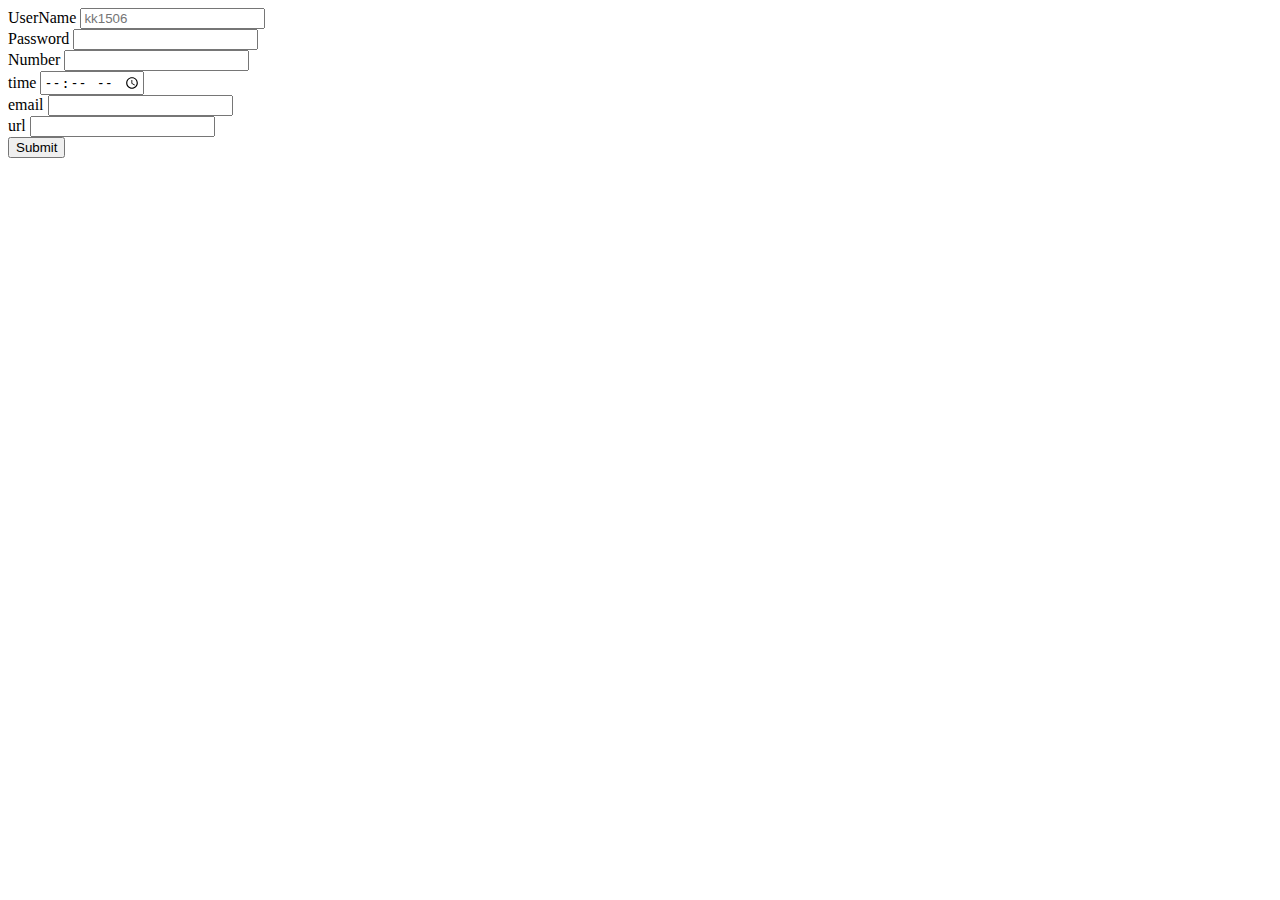
==== Forms/forms.html @ 73c26a22 "forms and minor fixes" ====
<!DOCTYPE html>
<html>

<head>
    <title> Login Form </title>
</head>

<body>
    <form>
        <div>
            <label for="username"> UserName </label>
            <input placeholder="kk1506" type='text' id='username' required>
        </div>
        <div>
            <label for="pwd"> Password </label>
            <input type='password' id='pwd' required>
        </div>
        <div>
            <label for="number"> Number </label>
            <input type='number' id='number' required>
        </div>
        <div>
            <label for="time"> time </label>
            <input type='time' id='time'>
        </div>
        <div>
            <label for="email"> email </label>
            <input type='email' id='email'>
        </div>
        <div>
            <label for="url"> url </label>
            <input type='url' id='url'>
        </div>
        <div>
            <input type='submit'>
        </div>
    </form>
</body>

</html>
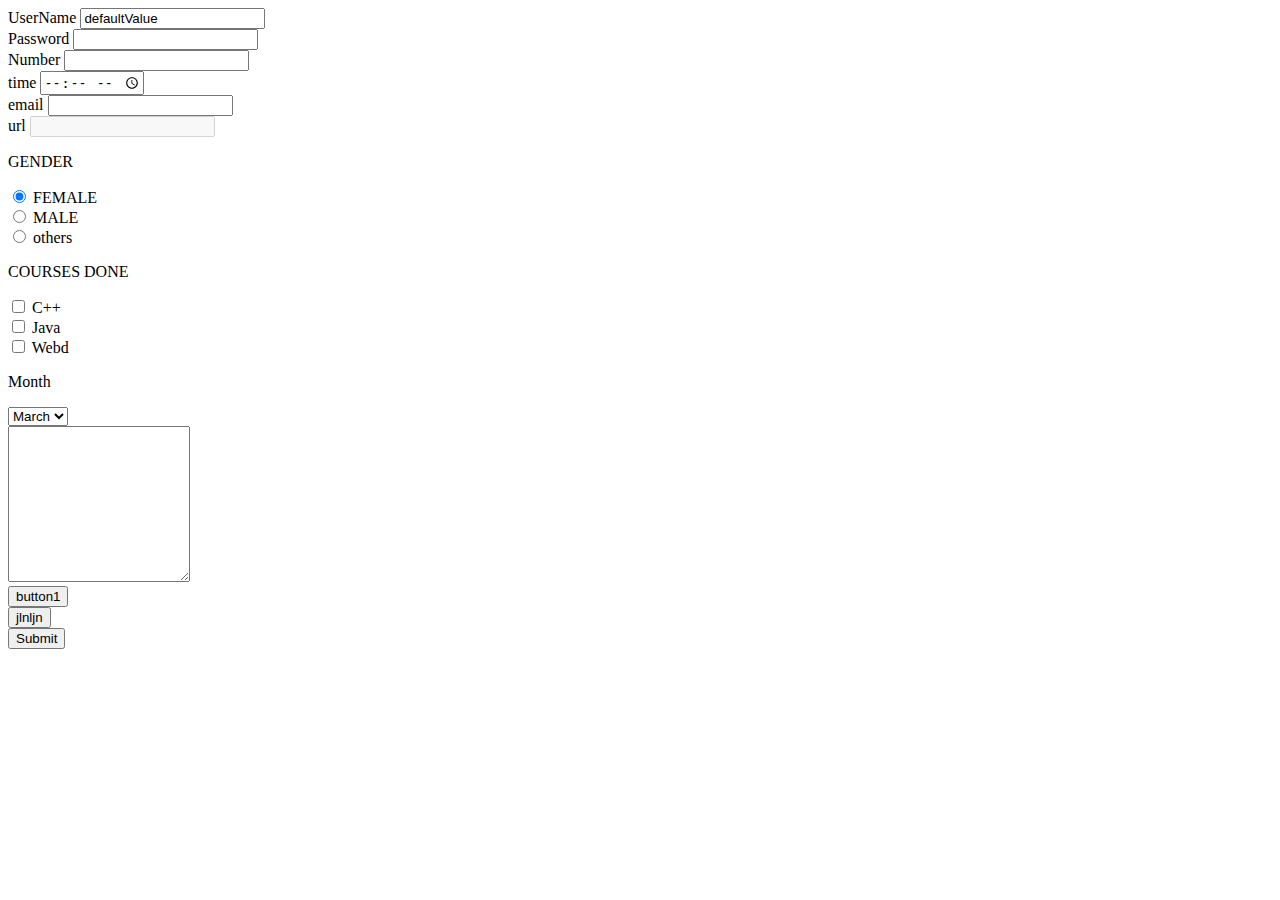
==== commit 44ab1e0d: "added more form types" ====
--- a/Forms/forms.html
+++ b/Forms/forms.html
@@ -9,28 +9,64 @@
     <form>
         <div>
             <label for="username"> UserName </label>
-            <input placeholder="kk1506" type='text' id='username' required>
+            <input placeholder="kk1506" type='text' value="defaultValue" name="username" id='username' required>
         </div>
         <div>
             <label for="pwd"> Password </label>
-            <input type='password' id='pwd' required>
+            <input type='password' name="password" id='pwd' required>
         </div>
         <div>
             <label for="number"> Number </label>
-            <input type='number' id='number' required>
+            <input type='number' name="mobile" id='number' required>
         </div>
         <div>
             <label for="time"> time </label>
-            <input type='time' id='time'>
+            <input type='time' name="time" id='time'>
         </div>
         <div>
             <label for="email"> email </label>
-            <input type='email' id='email'>
+            <input type='email' name="email" id='email'>
         </div>
         <div>
             <label for="url"> url </label>
-            <input type='url' id='url'>
+            <input type='url' name="urlName" id='url' disabled>
         </div>
+        <div>
+            <p> GENDER </p>
+            <input type='radio' name="cxgender" value="female" checked> FEMALE <br>
+            <input type='radio' name="cxgender" value="male"> MALE <br>
+            <input type='radio' name="cxgender" value="others"> others <br>
+        </div>
+        <div>
+            <p> COURSES DONE </p>
+            <input type='checkbox' name="couse" value="c++"> C++ <br>
+            <input type='checkbox' name="couse" value="java"> Java <br>
+            <input type='checkbox' name="couse" value="webd"> Webd <br>
+        </div>
+        <div>
+            <p> Month </p>
+            <select name="month">
+                <option>Jan</option>
+                <option>Feb</option>
+                <option selected>March</option>
+                <option>Apr</option>
+                <option>May</option>
+                <option>Jun</option>
+                <option>July</option>
+                <option>Aug</option>
+            </select>
+        </div>
+        <div>
+            <textarea name="comments" rows="10">
+
+            </textarea>
+        </div>
+        <div>
+            <input type='button' value="button1">
+        </div>
+        <button type="button">
+            jlnljn
+        </button>
         <div>
             <input type='submit'>
         </div>
